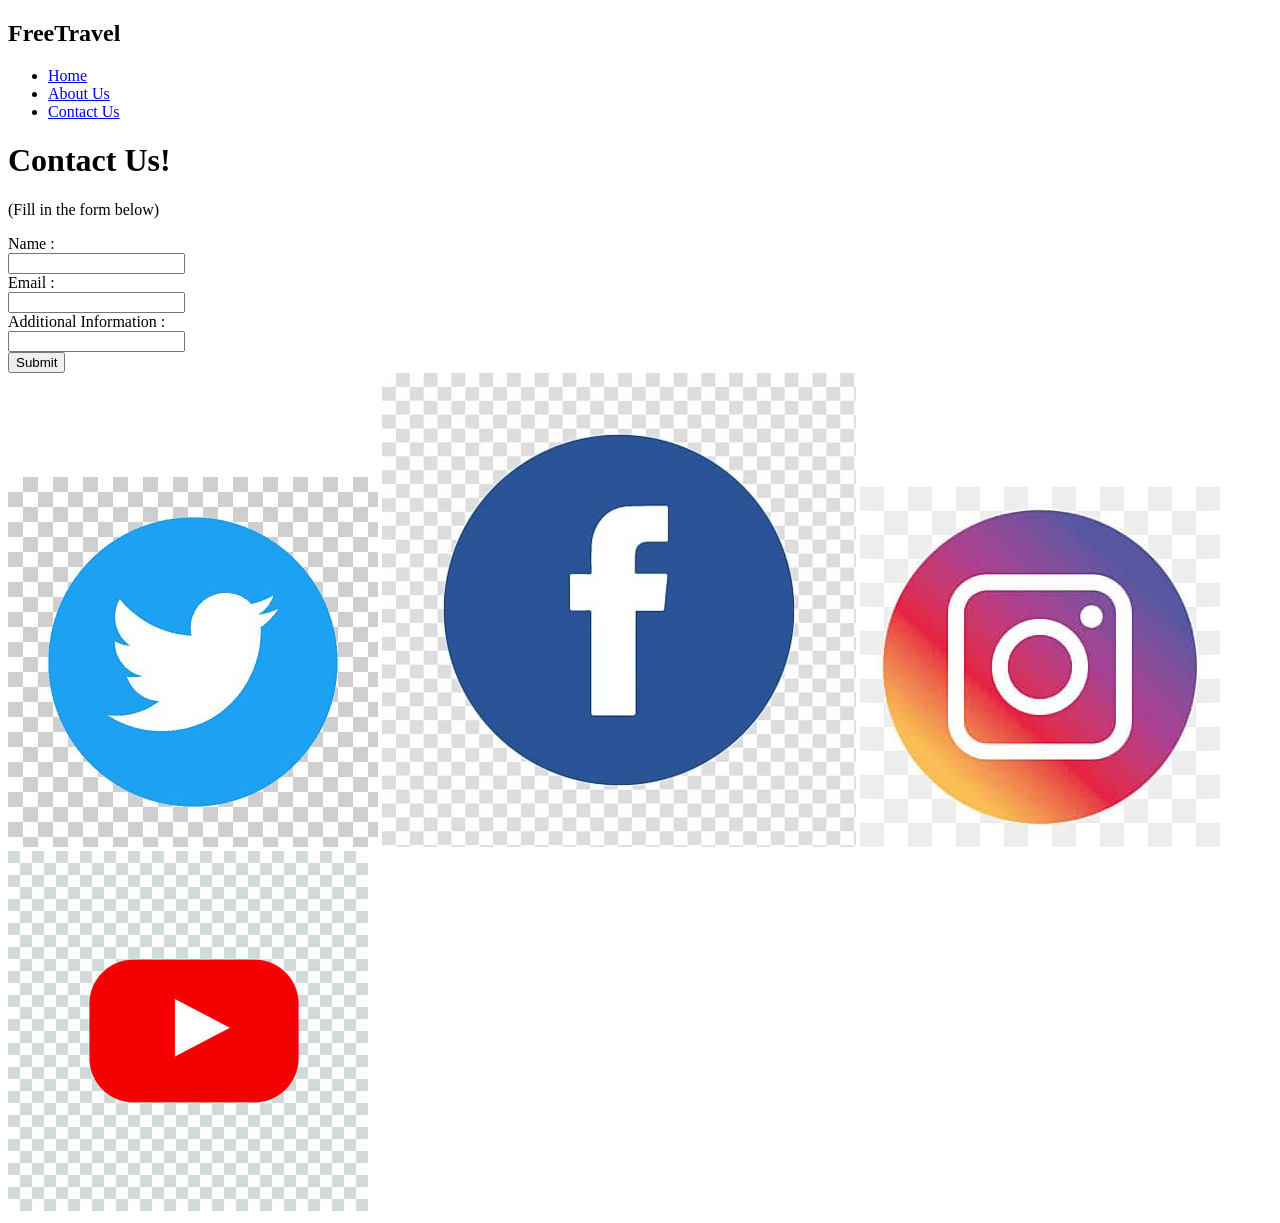
==== contact.html @ d37ad6e7 "added button functionality, html structure to contact and about us pages, event listeners and images" ====
<!DOCTYPE html>
<html lang="en">
<head>
    <meta charset="UTF-8">
    <title>Contact Us</title>
</head>
<body>
    <nav>
        <h1>FreeTravel</h1>
        <ul>
            <li><a href="./travel_recommendation.html" id="home">Home</a></li>
            <li><a href="./about_us.html" id="about">About Us</a></li>
            <li><a href="./contact.html" id="contact">Contact Us</a></li>
            </li>
        </ul>
    </nav>
    <div id="searchResults">
    </div>
    <div id="mainText">
        <h1>Contact Us!</h1>
        <p>(Fill in the form below)</p>
        <form>
            <label for="contactName">Name :</label><br>
            <input type="text" id="contactName"><br>
            <label for="contactEmail">Email :</label><br>
            <input type="text" id="contactEmail"><br>
            <label for="contactInfo">Additional Information :</label><br>
            <input type="text" id="contactInfo"><br>
            <button id="contactBtn">Submit</button>
        </form>
    </div>
    <div id="social">
        <img src="twitter.jpg">
        <img src="fb.jpg">
        <img src="instagram.jpg">
        <img src="yt.jpg">
    </div>
<script src="./travel_recommendation.js"></script>
</body>
</html>
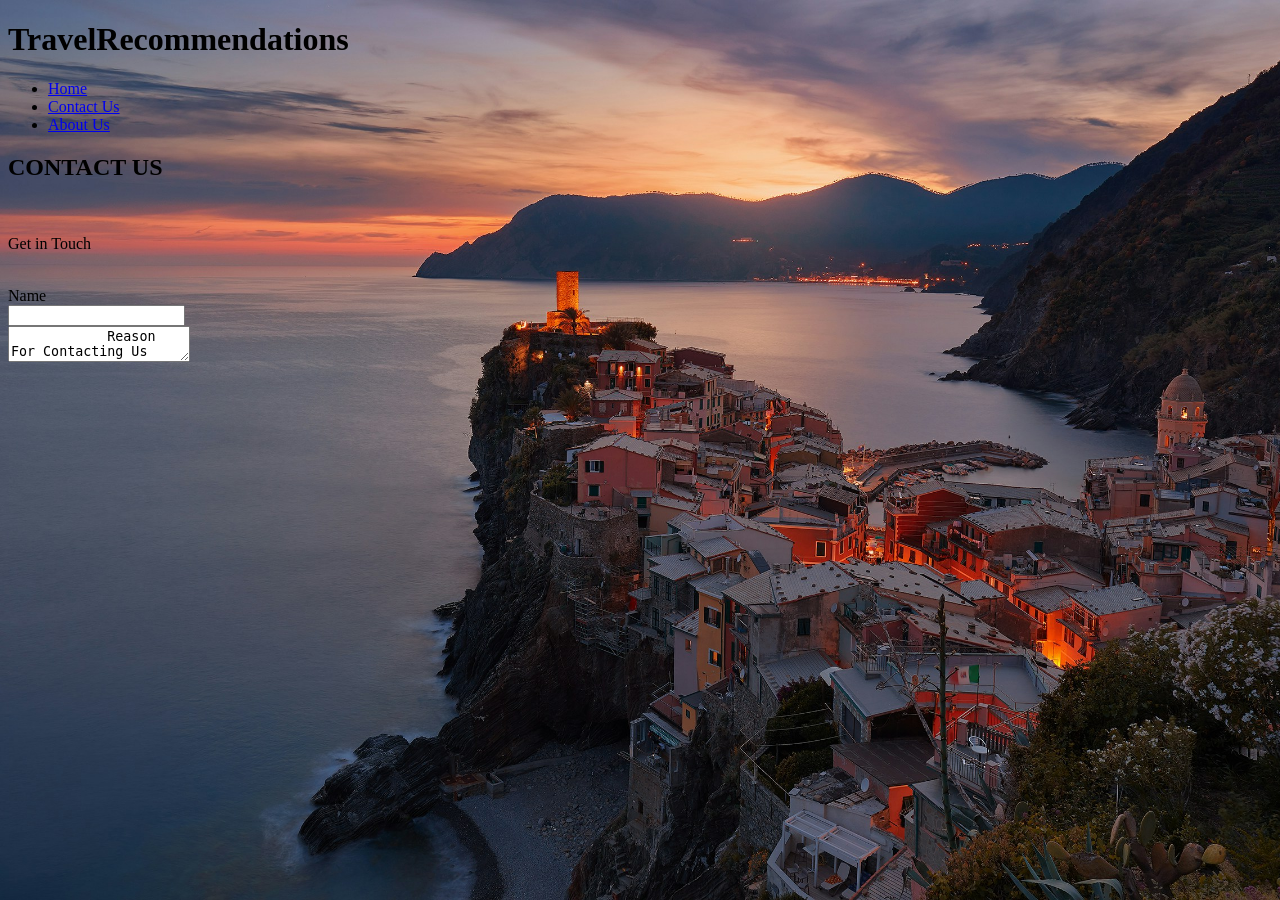
==== commit ac8b79e4: "added HTML basic body to all pages" ====
--- a/contact.html
+++ b/contact.html
@@ -3,38 +3,26 @@
 <head>
     <meta charset="UTF-8">
     <title>Contact Us</title>
+    <link rel="stylesheet" href="./styles.css">
 </head>
 <body>
-    <nav>
-        <h1>FreeTravel</h1>
-        <ul>
+    <h1 class="companyName">TravelRecommendations</h1>
+    <nav class="navBar">
+        <ul id="navLinks">
             <li><a href="./travel_recommendation.html" id="home">Home</a></li>
-            <li><a href="./about_us.html" id="about">About Us</a></li>
             <li><a href="./contact.html" id="contact">Contact Us</a></li>
+            <li><a href="./about.html" id="about">About Us</a></li>
             </li>
         </ul>
     </nav>
-    <div id="searchResults">
-    </div>
-    <div id="mainText">
-        <h1>Contact Us!</h1>
-        <p>(Fill in the form below)</p>
-        <form>
-            <label for="contactName">Name :</label><br>
-            <input type="text" id="contactName"><br>
-            <label for="contactEmail">Email :</label><br>
-            <input type="text" id="contactEmail"><br>
-            <label for="contactInfo">Additional Information :</label><br>
-            <input type="text" id="contactInfo"><br>
-            <button id="contactBtn">Submit</button>
-        </form>
-    </div>
-    <div id="social">
-        <img src="twitter.jpg">
-        <img src="fb.jpg">
-        <img src="instagram.jpg">
-        <img src="yt.jpg">
-    </div>
+    <h2>CONTACT US</h2><br>
+    <p>Get in Touch</p><br>
+    <form class="contactForm">
+        <label for="contactName">Name</label><br>
+        <input type="text" id="contactName" name="contactName"><br>
+        <textarea id="contactMessage" name="contactMessage">
+            Reason For Contacting Us
+        </textarea>
 <script src="./travel_recommendation.js"></script>
 </body>
-</html>
+</html>
--- a/styles.css
+++ b/styles.css
@@ -0,0 +1,6 @@
+body {
+  background-image: url('travel_background.jpg');
+  background-repeat: no-repeat;
+  background-attachment: fixed;
+  background-size: cover;
+}
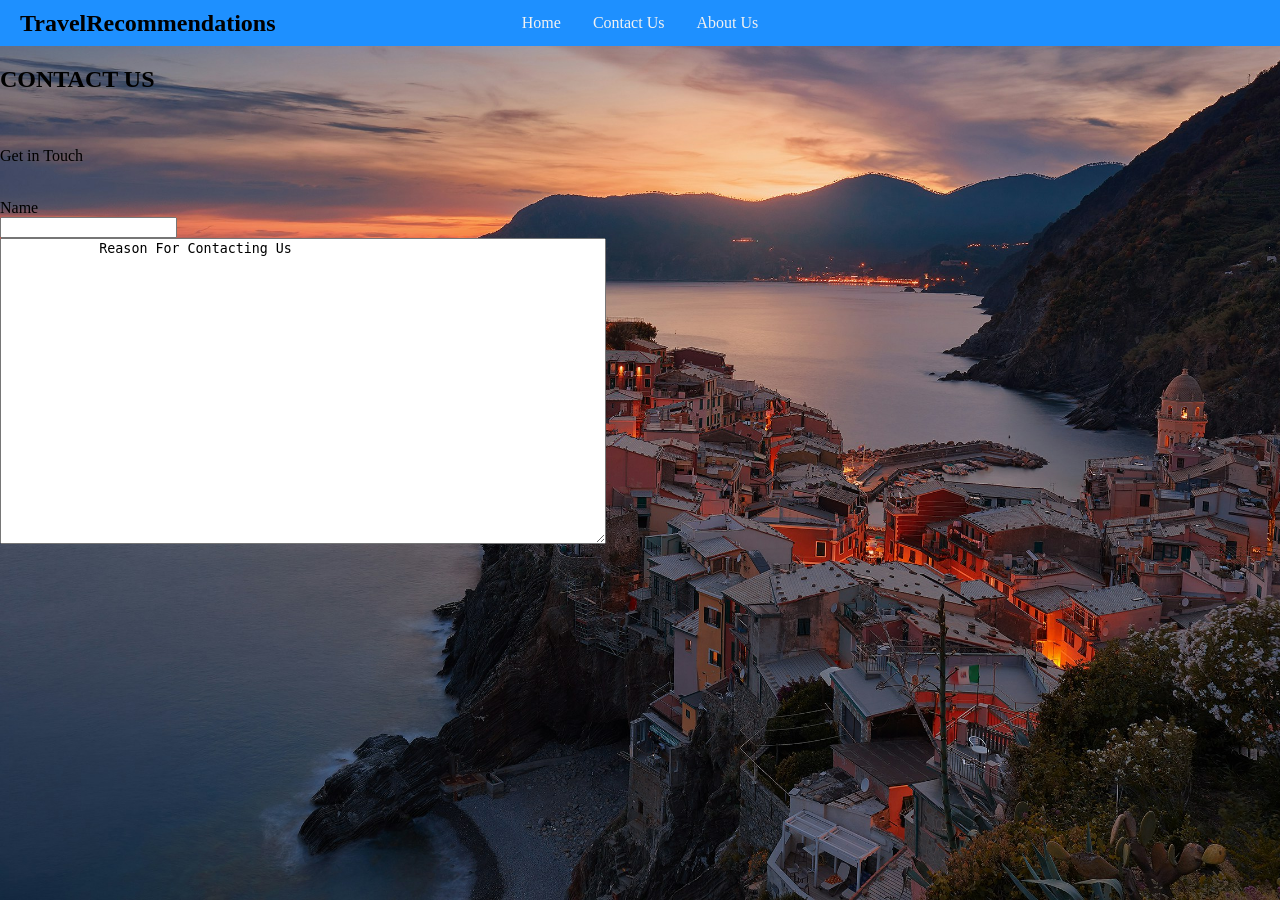
==== commit 413725f7: "fixed navbar css and html for all pages" ====
--- a/contact.html
+++ b/contact.html
@@ -6,21 +6,24 @@
     <link rel="stylesheet" href="./styles.css">
 </head>
 <body>
-    <h1 class="companyName">TravelRecommendations</h1>
     <nav class="navBar">
+        <h1 id="companyName">TravelRecommendations</h1>
         <ul id="navLinks">
             <li><a href="./travel_recommendation.html" id="home">Home</a></li>
             <li><a href="./contact.html" id="contact">Contact Us</a></li>
             <li><a href="./about.html" id="about">About Us</a></li>
-            </li>
         </ul>
+        <div style="flex:1">
+        </div>
     </nav>
     <h2>CONTACT US</h2><br>
     <p>Get in Touch</p><br>
     <form class="contactForm">
-        <label for="contactName">Name</label><br>
-        <input type="text" id="contactName" name="contactName"><br>
-        <textarea id="contactMessage" name="contactMessage">
+        <label for="contactName">Name</label>
+        <br>
+        <input type="text" id="contactName" name="contactName">
+        <br>
+        <textarea id="contactMessage" name="contactMessage" style="width:600px; height:300px;">
             Reason For Contacting Us
         </textarea>
 <script src="./travel_recommendation.js"></script>
--- a/styles.css
+++ b/styles.css
@@ -1,6 +1,48 @@
 body {
-  background-image: url('travel_background.jpg');
-  background-repeat: no-repeat;
-  background-attachment: fixed;
-  background-size: cover;
+    margin: 0;
+    padding: 0;
+
+    background-image: url('travel_background.jpg');
+    background-repeat: no-repeat;
+    background-attachment: fixed;
+    background-size: cover;
+}
+
+.navBar {
+    display: flex;
+    align-items: center;
+    background-color: dodgerblue;
+    padding: 0 20px;
+    position: sticky;
+    top: 0;
+    width: 100%;
+    box-sizing: border-box;
+}
+
+#companyName {
+    margin: 0;
+    flex: 1;
+}
+
+#navLinks {
+    display: flex;
+    list-style-type: none;
+    margin: 0;
+    padding: 0;
+    flex: 2;
+    justify-content: center; 
+}
+
+.searchContainer {
+    flex: 1;
+    display: flex;
+    justify-content: flex-end;
+    gap: 10px;
+}
+
+#navLinks li a {
+    display: block;
+    color: #f1f1f1;
+    padding: 14px 16px;
+    text-decoration: none;
 }
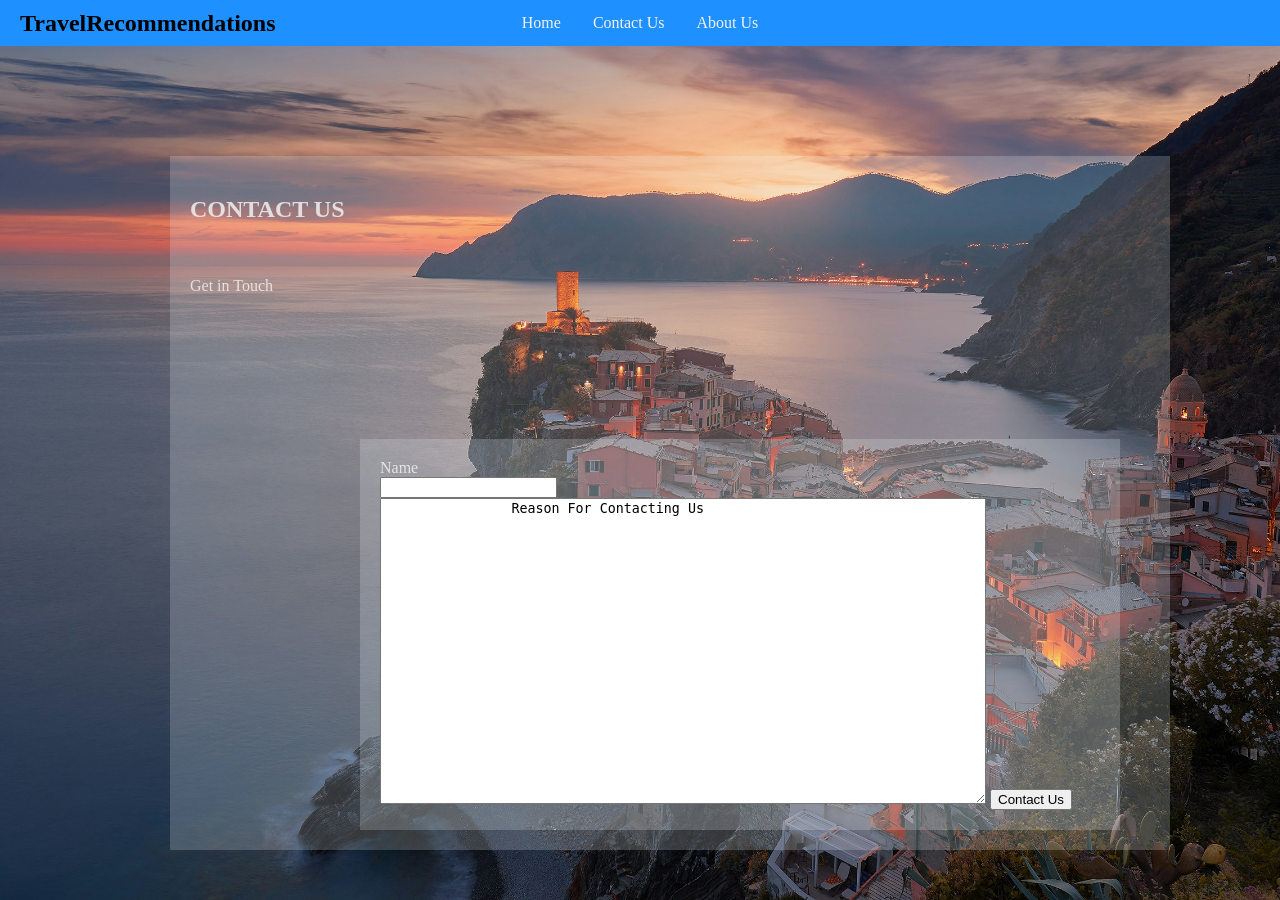
==== commit 07a73661: "added more styling to home and contact pages and set styling standards" ====
--- a/contact.html
+++ b/contact.html
@@ -16,16 +16,20 @@
         <div style="flex:1">
         </div>
     </nav>
-    <h2>CONTACT US</h2><br>
-    <p>Get in Touch</p><br>
-    <form class="contactForm">
-        <label for="contactName">Name</label>
-        <br>
-        <input type="text" id="contactName" name="contactName">
-        <br>
-        <textarea id="contactMessage" name="contactMessage" style="width:600px; height:300px;">
-            Reason For Contacting Us
-        </textarea>
+    <div class="contactForm">
+        <h2>CONTACT US</h2><br>
+        <p>Get in Touch</p><br>
+        <form class="contactForm" action="#" method="POST">
+            <label for="contactName">Name</label>
+            <br>
+            <input type="text" id="contactName" name="contactName">
+            <br>
+            <textarea id="contactMessage" name="contactMessage" style="width:600px; height:300px;">
+                Reason For Contacting Us
+            </textarea>
+            <button type="submit" id="contactBtn">Contact Us</button>
+        </form>
+    </div>
 <script src="./travel_recommendation.js"></script>
 </body>
 </html>
--- a/styles.css
+++ b/styles.css
@@ -45,4 +45,68 @@
     color: #f1f1f1;
     padding: 14px 16px;
     text-decoration: none;
+}
+
+.searchResults {
+    display: none;
+    width: 50%;
+    margin-top: 110px;
+    margin-left: 50px;
+    padding: 20px;
+    border-width: 4px;
+    border-color: rgb(30,144,255,40%);
+    background-color: rgb(240,248,255,20%);
+    color: rgb(240,240,240,85%);  
+}
+
+.searchResults p {
+    font-size: 150%;
+    font-family: Arial;
+    font-weight: 500;
+    text-align: left;
+    letter-spacing: 2px;
+    text-shadow: 2px 2px 5px grey;
+}
+
+
+.mainText {
+    display: block;
+    width: 50%;
+    margin-top: 110px;
+    margin-left: 50px;
+    padding: 20px;
+    border-width: 4px;
+    border-color: rgb(30,144,255,40%);
+    background-color: rgb(240,248,255,20%);
+    color: rgb(240,240,240,85%); 
+}
+
+.mainText h2 {
+    font-size: 200%;
+    font-family: Helvetica;
+    font-weight: 700;
+    text-transform: capitalize;
+    text-align: center;
+    text-shadow: 2px 2px 5px grey;
+}
+
+.mainText p {
+    font-size: 150%;
+    font-family: Arial;
+    font-weight: 500;
+    text-align: left;
+    letter-spacing: 2px;
+    text-shadow: 2px 2px 5px grey;
+}
+
+.contactForm {
+    display: block;
+    width: 75%;
+    margin-top: 110px;
+    margin-left: 170px;
+    padding: 20px;
+    border-width: 4px;
+    border-color: rgb(30,144,255,40%);
+    background-color: rgb(240,248,255,20%);
+    color: rgb(240,240,240,85%);
 }
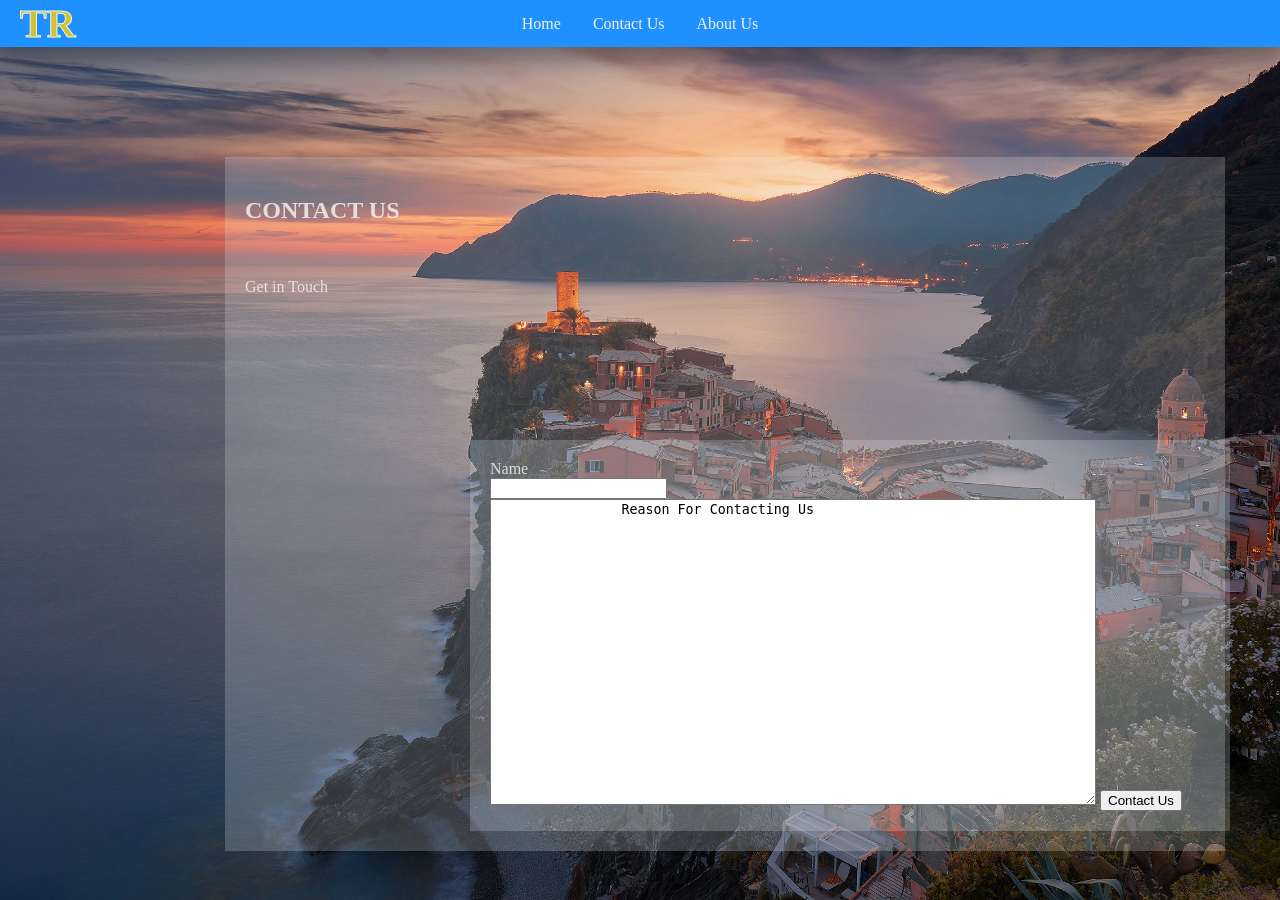
==== commit 545e2ceb: "added logo styling" ====
--- a/contact.html
+++ b/contact.html
@@ -7,7 +7,7 @@
 </head>
 <body>
     <nav class="navBar">
-        <h1 id="companyName">TravelRecommendations</h1>
+        <h1 id="companyName">TR</h1>
         <ul id="navLinks">
             <li><a href="./travel_recommendation.html" id="home">Home</a></li>
             <li><a href="./contact.html" id="contact">Contact Us</a></li>
--- a/styles.css
+++ b/styles.css
@@ -17,9 +17,14 @@
     top: 0;
     width: 100%;
     box-sizing: border-box;
+    box-shadow: 0px 10px 20px 5px rgba(0,0,0,0.3);
 }
 
 #companyName {
+    font-size: 250%;
+    -webkit-text-stroke: 1px whitesmoke;
+    font-family: fantasy;
+    color: rgba(238, 204, 13, 0.856);
     margin: 0;
     flex: 1;
 }
@@ -103,10 +108,14 @@
     display: block;
     width: 75%;
     margin-top: 110px;
-    margin-left: 170px;
+    margin-left: 225px;
     padding: 20px;
     border-width: 4px;
     border-color: rgb(30,144,255,40%);
     background-color: rgb(240,248,255,20%);
     color: rgb(240,240,240,85%);
+}
+
+.contactForm h2 {
+    
 }
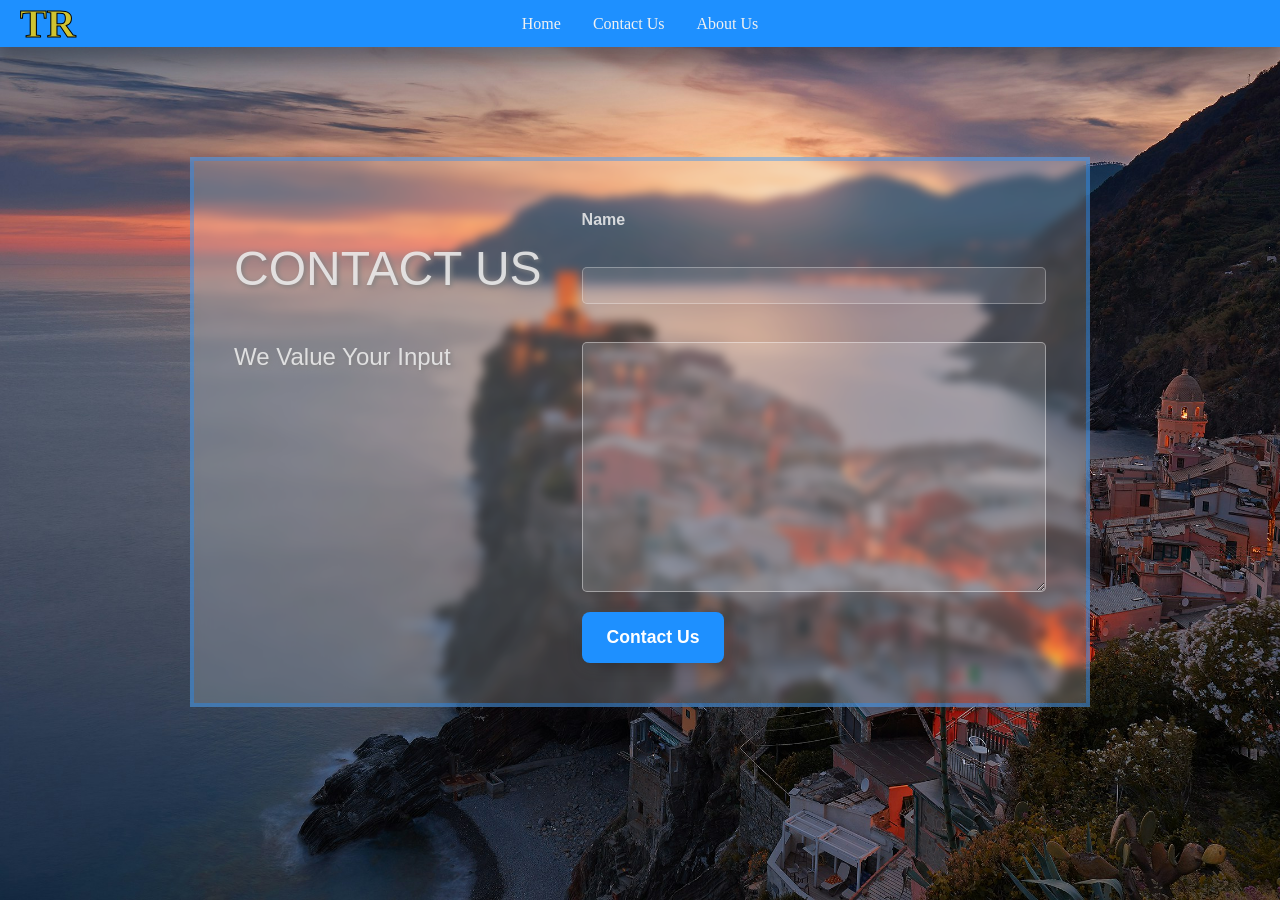
==== commit b72304bd: "added styling to Contact page" ====
--- a/contact.html
+++ b/contact.html
@@ -17,16 +17,16 @@
         </div>
     </nav>
     <div class="contactForm">
-        <h2>CONTACT US</h2><br>
-        <p>Get in Touch</p><br>
-        <form class="contactForm" action="#" method="POST">
+        <div class="contactInfo">
+            <h2>CONTACT US</h2><br>
+            <p>We Value Your Input</p><br>
+        </div>
+        <form id="contactForm" action="#" method="POST">
             <label for="contactName">Name</label>
             <br>
             <input type="text" id="contactName" name="contactName">
             <br>
-            <textarea id="contactMessage" name="contactMessage" style="width:600px; height:300px;">
-                Reason For Contacting Us
-            </textarea>
+            <textarea id="contactMessage" name="contactMessage"></textarea>
             <button type="submit" id="contactBtn">Contact Us</button>
         </form>
     </div>
--- a/styles.css
+++ b/styles.css
@@ -22,7 +22,7 @@
 
 #companyName {
     font-size: 250%;
-    -webkit-text-stroke: 1px whitesmoke;
+    -webkit-text-stroke: 1px black;
     font-family: fantasy;
     color: rgba(238, 204, 13, 0.856);
     margin: 0;
@@ -105,17 +105,104 @@
 }
 
 .contactForm {
+    display: flex;
+    justify-content: center;
+    align-items: flex-start;
+    gap: 40px;
+    width: 90%;
+    max-width: 900px; 
+    margin: 110px auto; 
+    padding: 40px;
+    box-sizing: border-box;
+    border: 4px solid rgba(30, 144, 255, 0.4);
+    background-color: rgba(240, 248, 255, 0.2);
+    color: rgba(240, 240, 240, 0.85);
+    backdrop-filter: blur(5px); 
+}
+
+
+.contact-text-wrapper {
+    flex: 1;
+}
+
+.contactInfo h2 {
+    text-align: left;
+    text-shadow: 2px 2px 5px grey;
+    font-size: 300%;
+    font-family: Arial;
+    font-weight: 500;
+    margin-bottom: 5px;
+}
+
+.contactInfo p {
+    text-align: left;
+    text-shadow: 2px 2px 5px grey;
+    font-size: 150%;
+    font-family: Arial;
+    font-weight: 300;
+}
+
+#contactForm {
+    flex: 1;
+    display: flex;
+    flex-direction: column;
+    gap: 10px;
+    max-width: 500px;
+}
+
+#contactName, #contactMessage {
+    width: 100%;
+    padding: 10px;
+    background: rgba(255, 255, 255, 0.1);
+    border: 1px solid rgba(255, 255, 255, 0.3);
+    color: white;
+    border-radius: 5px;
+    box-sizing: border-box;
+}
+
+#contactMessage {
+    width: 100%;
+    min-height: 250px;       
+    padding: 15px;          
+    font-family: Arial, sans-serif;
+    font-size: 110%;         
+    line-height: 1.5;        
+    background: rgba(255, 255, 255, 0.15);
+    border: 1px solid rgba(255, 255, 255, 0.4);
+    color: white;
+    border-radius: 5px;
+    resize: vertical;       
+    box-sizing: border-box;
+}
+
+label {
     display: block;
-    width: 75%;
-    margin-top: 110px;
-    margin-left: 225px;
-    padding: 20px;
-    border-width: 4px;
-    border-color: rgb(30,144,255,40%);
-    background-color: rgb(240,248,255,20%);
-    color: rgb(240,240,240,85%);
-}
-
-.contactForm h2 {
-    
+    margin-top: 10px;
+    font-weight: bold;
+    font-family: Arial;
+}
+
+#contactBtn {
+    background-color: dodgerblue;
+    color: white;
+    padding: 15px 25px;
+    border: none;
+    border-radius: 8px;
+    font-size: 110%;
+    font-weight: bold;
+    cursor: pointer;
+    box-shadow: 0px 4px 15px rgba(0,0,0,0.2);
+    transition: all 0.3s ease;
+    align-self: flex-start;
+    margin-top: 10px;
+}
+
+#contactBtn:hover {
+    background-color: #1e87f0;
+    transform: translateY(-2px);
+    box-shadow: 0px 6px 20px rgba(0,0,0,0.3);
+}
+
+#contactBtn:active {
+    transform: translateY(0);
 }
